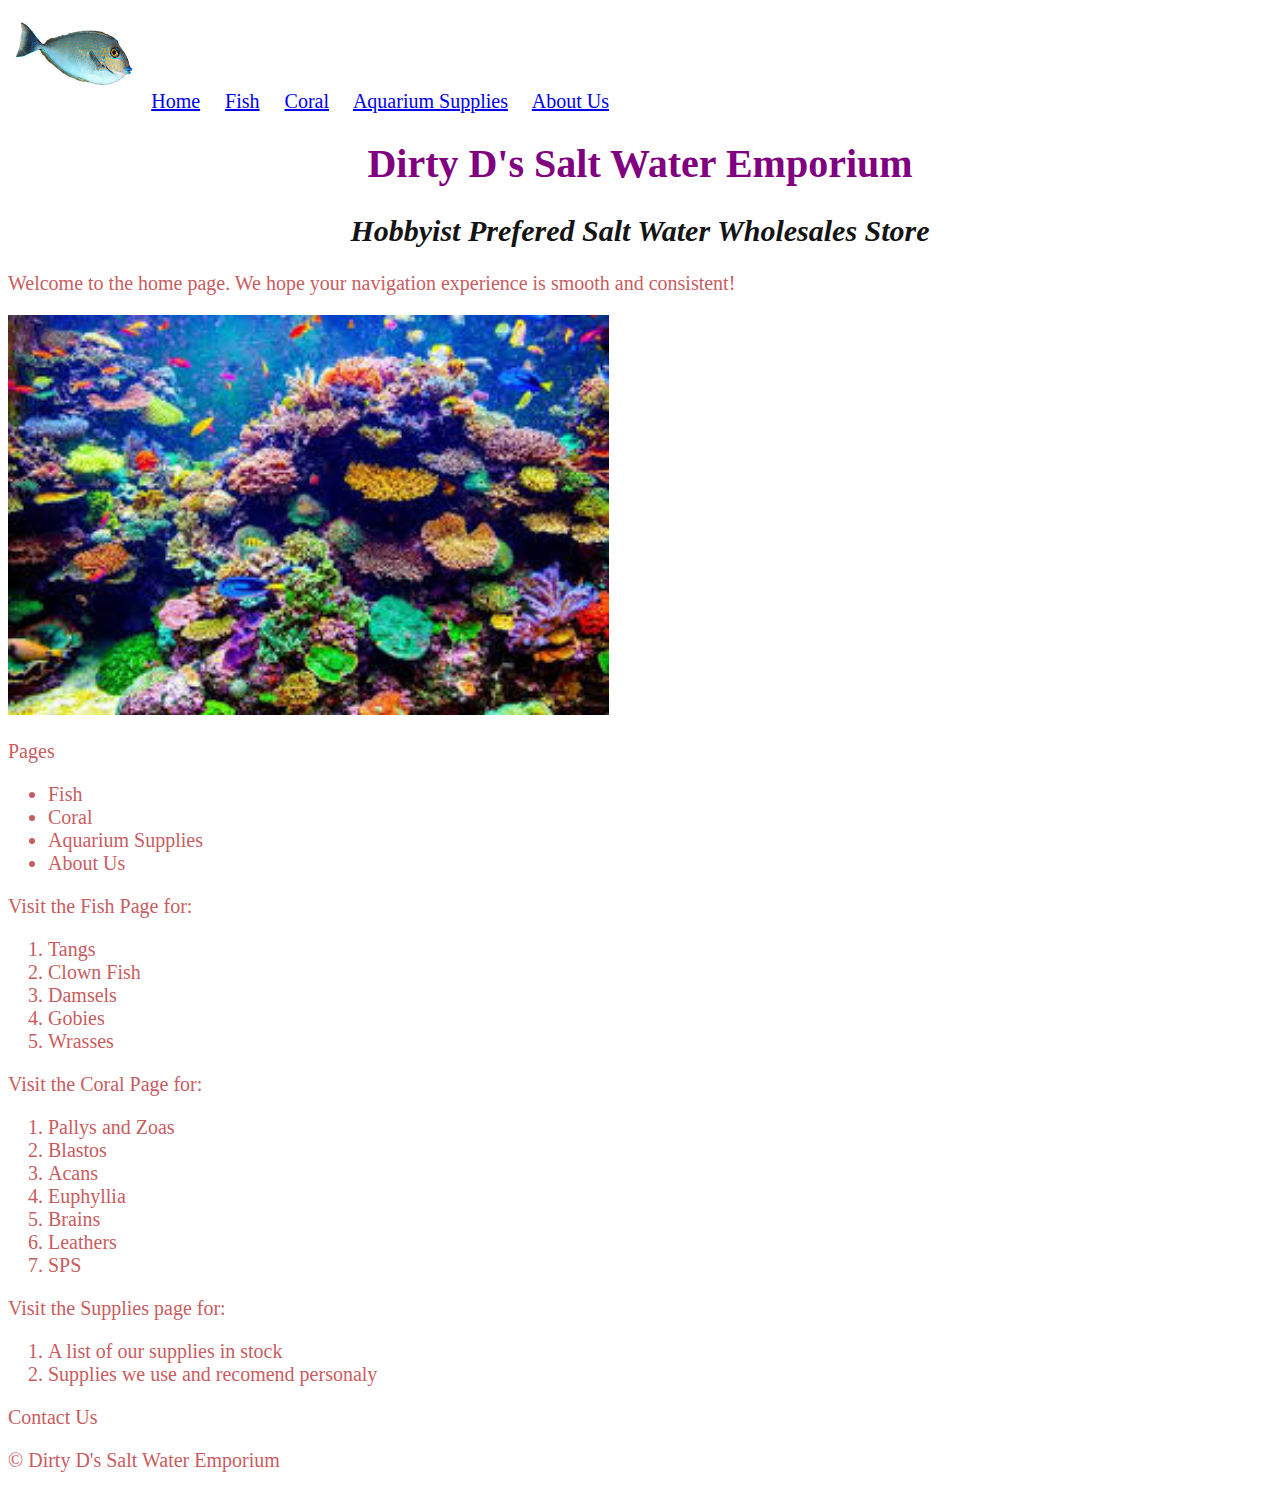
==== index.html @ acdba674 "assignment1 pasted into assignment2" ====
<!DOCTYPE html>
<html lang="en">

<head>
    <meta charset="utf-8">
    <title>Dirty D's Salt Water Emporium</title>
    <link rel="stylesheet" type="text/css" href="css/styles.css">
</head>

<body>
    <header>
        <nav>
            <a href="index.html"><img src="images/vlamingitang.jpeg" alt="Juvenile Vlamingi Tang, a member of the Unicorn Tang Family" height="100"></a>
            <a href="index.html">Home</a>
            &nbsp;&nbsp;&nbsp;
            <a href="fish.html">Fish</a>
            &nbsp;&nbsp;&nbsp;
            <a href="coral.html">Coral</a>
            &nbsp;&nbsp;&nbsp;
            <a href="supplies.html">Aquarium Supplies</a>
            &nbsp;&nbsp;&nbsp;
            <a href="aboutus.html">About Us</a>
        </nav>
    </header>
    <main>
        <h1 style="color:purple">Dirty D's Salt Water Emporium</h1>
        <h2><em>Hobbyist Prefered Salt Water Wholesales Store</em></h2>
        <p>Welcome to the home page. We hope your navigation experience is smooth and consistent!</p>
        <img src="images/reef.jpg" alt="Beautiful Coral Reef" height=400>
        <p>Pages</p>
        <ul>
            <li>Fish</li>
            <li>Coral</li>
            <li>Aquarium Supplies</li>
            <li>About Us</li>
        </ul>
        <p>Visit the Fish Page for:</p>
        <ol>
            <li>Tangs</li>
            <li>Clown Fish</li>
            <li>Damsels</li>
            <li>Gobies</li>
            <li>Wrasses</li>
        </ol>
        <p>Visit the Coral Page for:</p>
        <ol>
            <li>Pallys and Zoas</li>
            <li>Blastos</li>
            <li>Acans</li>
            <li>Euphyllia</li>
            <li>Brains</li>
            <li>Leathers</li>
            <li>SPS</li>
        </ol>
        <p>Visit the Supplies page for:</p>
        <ol>
            <li>A list of our supplies in stock
            </li>
            <li>Supplies we use and recomend personaly</li>
        </ol>
        <div>Contact Us</div>
        <p>&copy; Dirty D's Salt Water Emporium</p>
    </main>
    <footer></footer>
</body></html>
---- css/styles.css ----
body {
    color: rgb(200, 93, 95);
    background-color: ffffff;
    font-family: fantasy;
    font-size: 20px
}

h1 {
    color: rgb(20, 20, 20);
    text-align: center
}

h2 {
    color: rgb(20, 20, 20);
    text-align: center
}
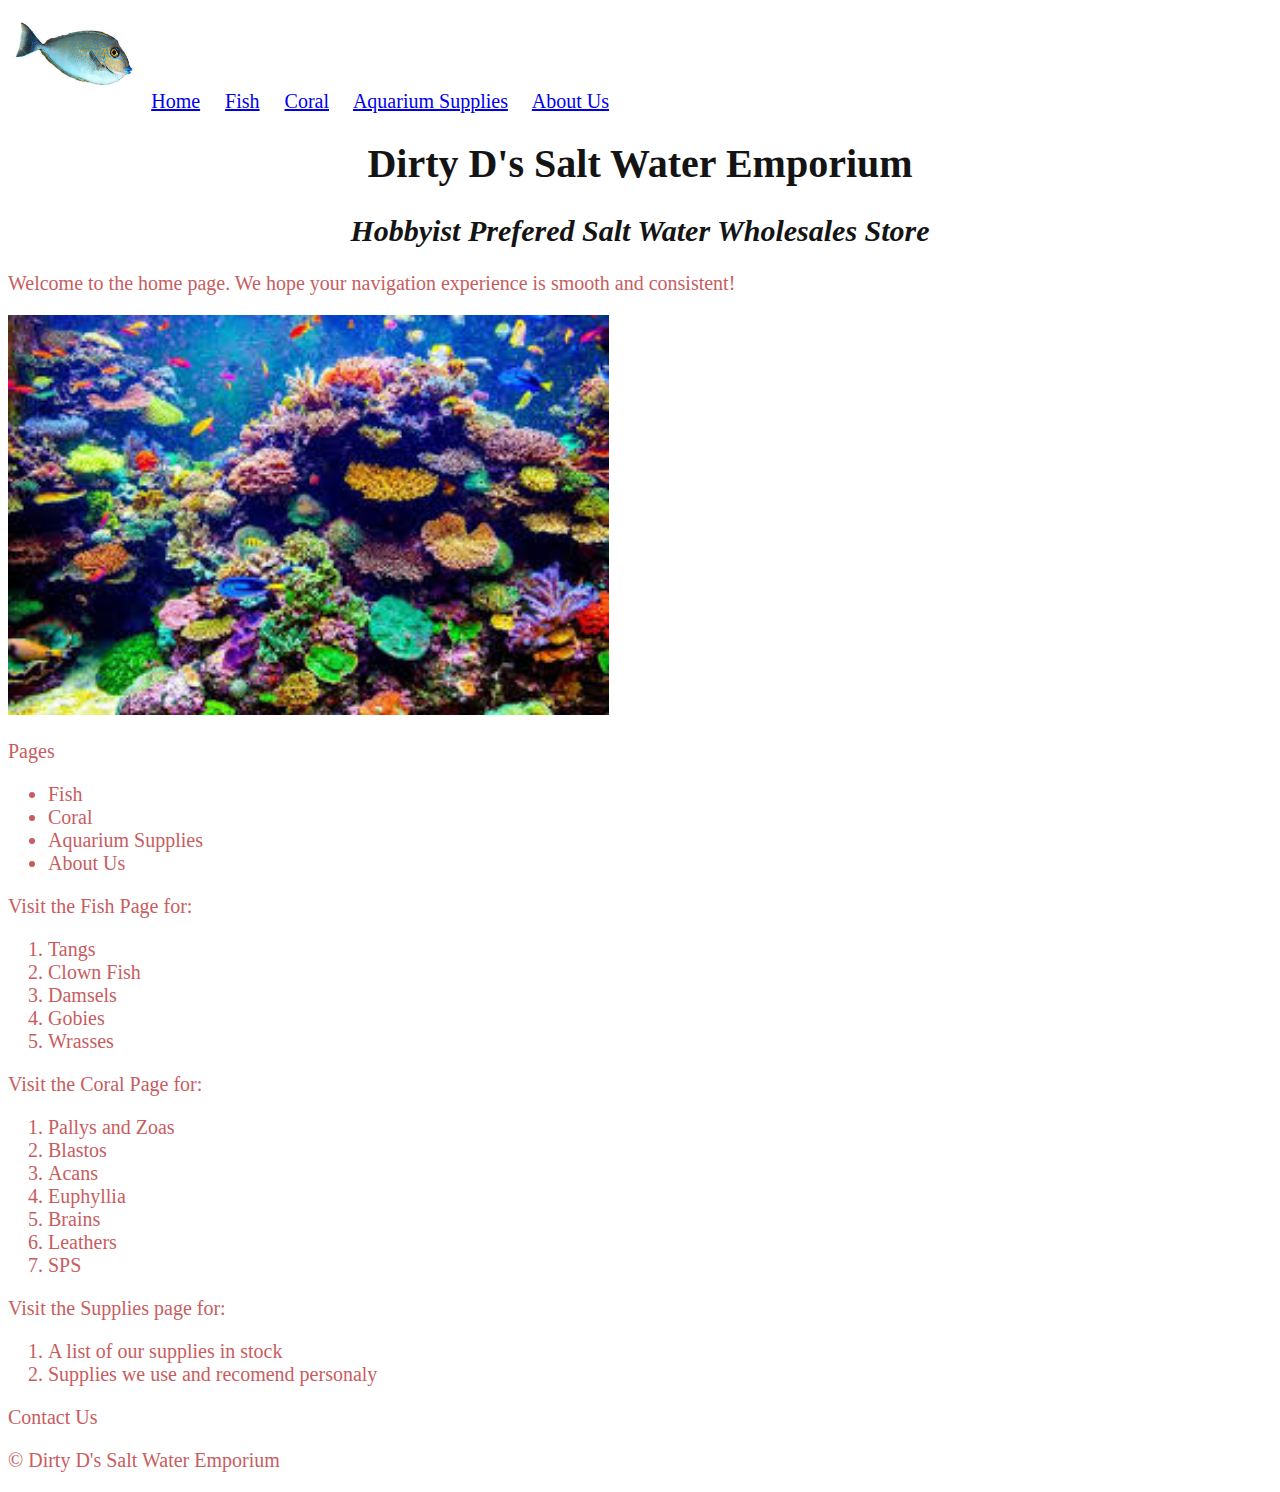
==== commit 362c09a1: "css" ====
--- a/index.html
+++ b/index.html
@@ -5,6 +5,17 @@
     <meta charset="utf-8">
     <title>Dirty D's Salt Water Emporium</title>
     <link rel="stylesheet" type="text/css" href="css/styles.css">
+<!--
+    <style>
+        ul {
+            color: blue
+        }
+
+        ol {
+            color: blue
+        }
+    </style>
+-->
 </head>
 
 <body>
@@ -23,7 +34,7 @@
         </nav>
     </header>
     <main>
-        <h1 style="color:purple">Dirty D's Salt Water Emporium</h1>
+        <h1>Dirty D's Salt Water Emporium</h1>
         <h2><em>Hobbyist Prefered Salt Water Wholesales Store</em></h2>
         <p>Welcome to the home page. We hope your navigation experience is smooth and consistent!</p>
         <img src="images/reef.jpg" alt="Beautiful Coral Reef" height=400>
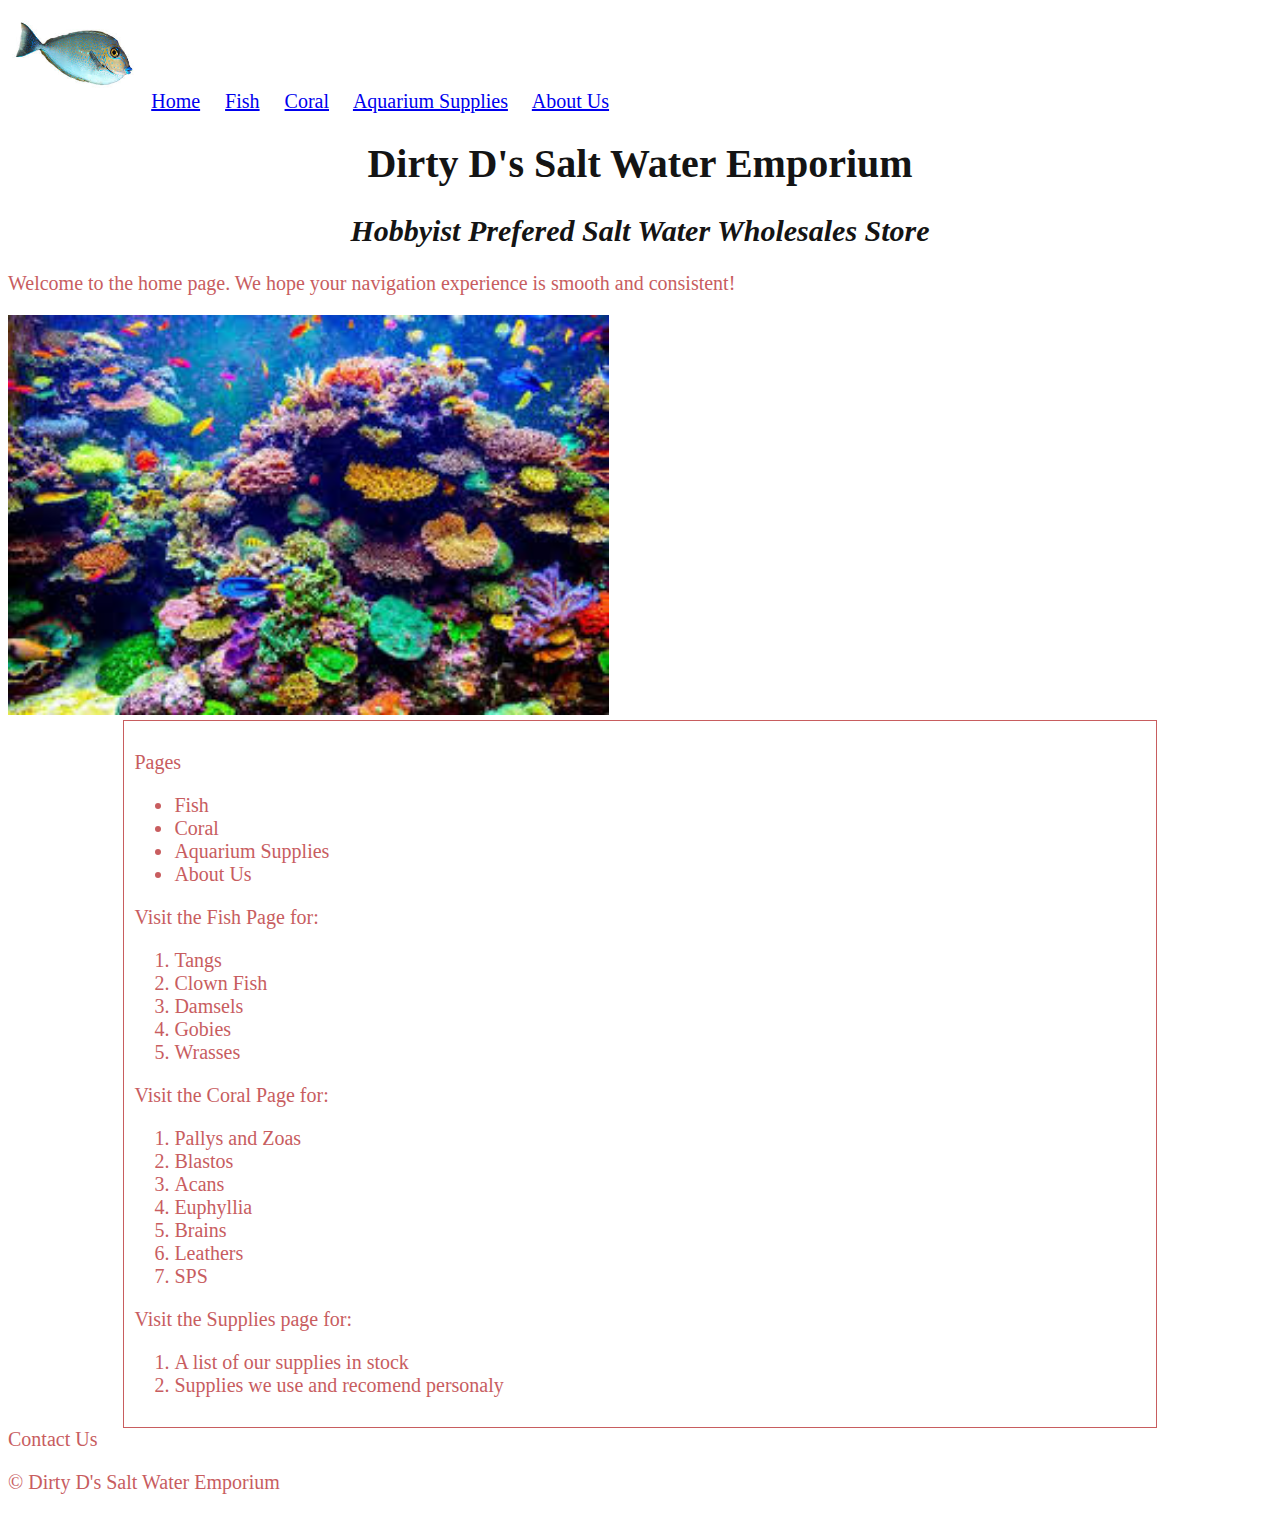
==== commit b46f6f05: "final commit" ====
--- a/index.html
+++ b/index.html
@@ -5,17 +5,12 @@
     <meta charset="utf-8">
     <title>Dirty D's Salt Water Emporium</title>
     <link rel="stylesheet" type="text/css" href="css/styles.css">
-<!--
     <style>
-        ul {
-            color: blue
+        .fish-blue {
+            color: rgb(0,0,200)
         }
 
-        ol {
-            color: blue
-        }
     </style>
--->
 </head>
 
 <body>
@@ -38,7 +33,8 @@
         <h2><em>Hobbyist Prefered Salt Water Wholesales Store</em></h2>
         <p>Welcome to the home page. We hope your navigation experience is smooth and consistent!</p>
         <img src="images/reef.jpg" alt="Beautiful Coral Reef" height=400>
-        <p>Pages</p>
+        
+        <div class="centered"><p>Pages</p>
         <ul>
             <li>Fish</li>
             <li>Coral</li>
@@ -55,7 +51,7 @@
         </ol>
         <p>Visit the Coral Page for:</p>
         <ol>
-            <li>Pallys and Zoas</li>
+            <li class="fish.blue">Pallys and Zoas</li>
             <li>Blastos</li>
             <li>Acans</li>
             <li>Euphyllia</li>
@@ -68,9 +64,11 @@
             <li>A list of our supplies in stock
             </li>
             <li>Supplies we use and recomend personaly</li>
-        </ol>
+        </ol></div>
         <div>Contact Us</div>
         <p>&copy; Dirty D's Salt Water Emporium</p>
     </main>
     <footer></footer>
-</body></html>
+</body>
+
+</html>
--- a/css/styles.css
+++ b/css/styles.css
@@ -1,6 +1,5 @@
 body {
     color: rgb(200, 93, 95);
-    background-color: ffffff;
     font-family: fantasy;
     font-size: 20px
 }
@@ -14,3 +13,24 @@
     color: rgb(20, 20, 20);
     text-align: center
 }
+
+span {
+    text-shadow: 1px 1px 
+}
+
+.centered {
+    margin: 0 auto 0 auto;
+    /*this is the same coding as 0 auto 0 auto because the order is margin:top,right,bottom,left
+    margin-left:auto;
+    margin-right:auto;
+*/
+
+    padding: 10px 10px 10px 10px;
+    border: 1px solid;
+    width: 80%
+}
+
+.font {
+    font-weight: 500;
+    font-size: 24px
+}
